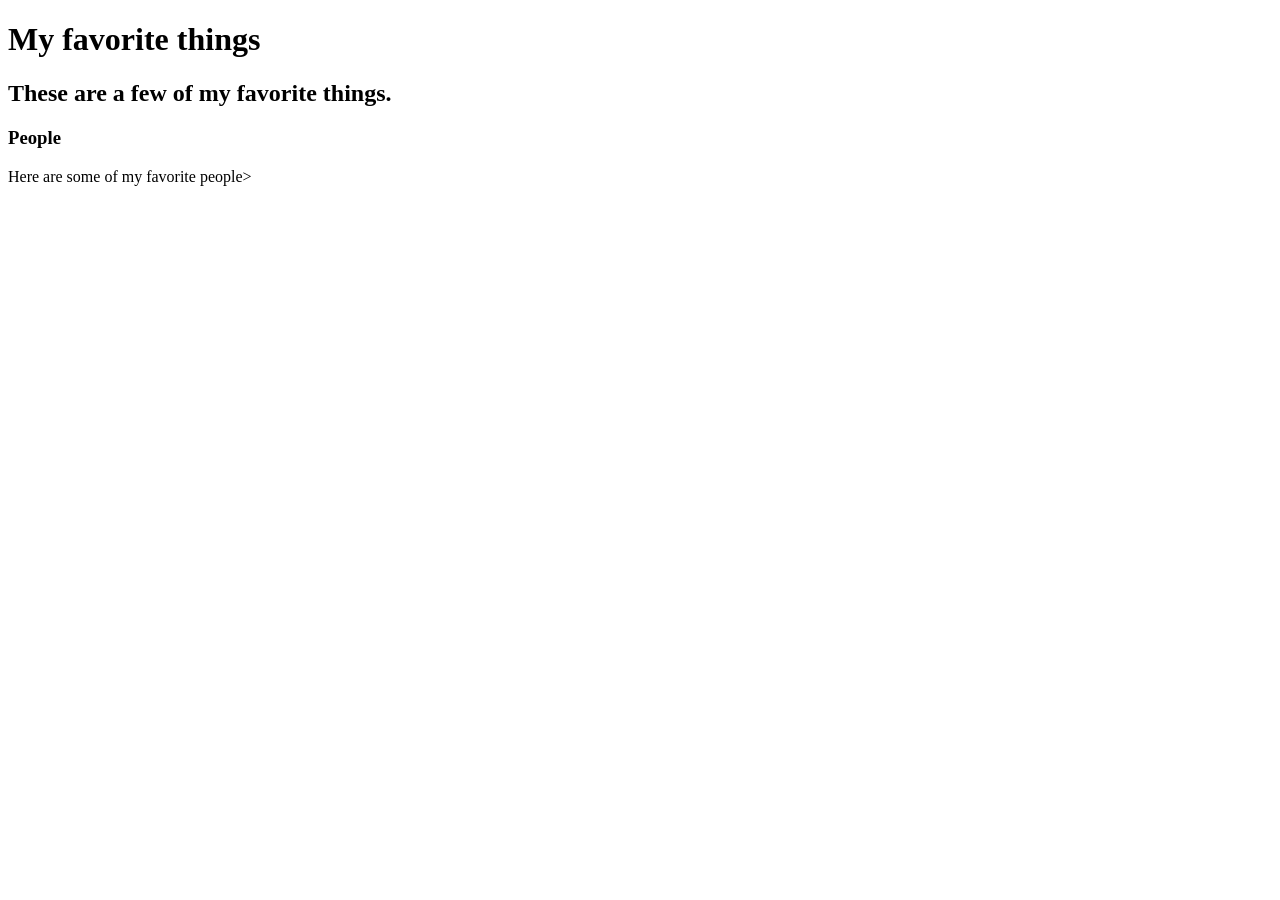
==== favorite-things.html @ 18c1bb2e "Listing some of my favorite people" ====
<!DOCTYPE html>
<html>
  <head>
    <title>Michael's favorite things</title>
  </head>
  <body>
    <h1>My favorite things</h1>
    <h2>These are a few of my favorite things.</h2>

    <h3>People</h3>
    <p>Here are some of my favorite people>
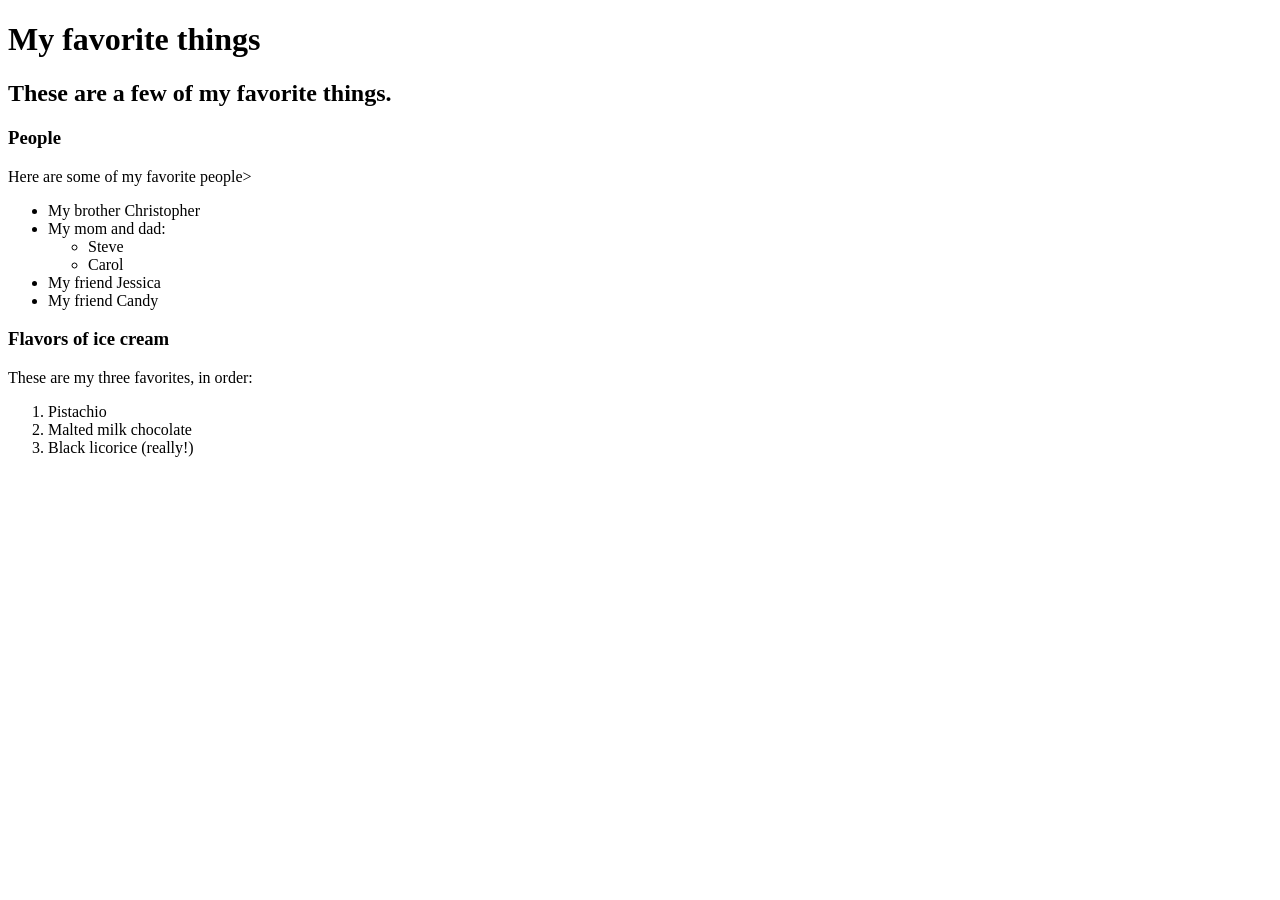
==== commit cb2fd506: "List of the 3 favorite flavors of icecream" ====
--- a/favorite-things.html
+++ b/favorite-things.html
@@ -9,5 +9,24 @@
 
     <h3>People</h3>
     <p>Here are some of my favorite people>
+    <ul>
+      <li>My brother Christopher</li>
+      <li>My mom and dad:
+        <ul>
+          <li>Steve</li>
+          <li>Carol</li>
+        </ul>
+      </li>
+      <li>My friend Jessica</li>
+      <li>My friend Candy</li>
+    </ul>
+
+    <h3>Flavors of ice cream</h3>
+    <p>These are my  three favorites, in order:</p>
+    <ol>
+      <li>Pistachio</li>
+      <li>Malted milk chocolate</li>
+      <li>Black licorice (really!)</li>
+    </ol>
 
     
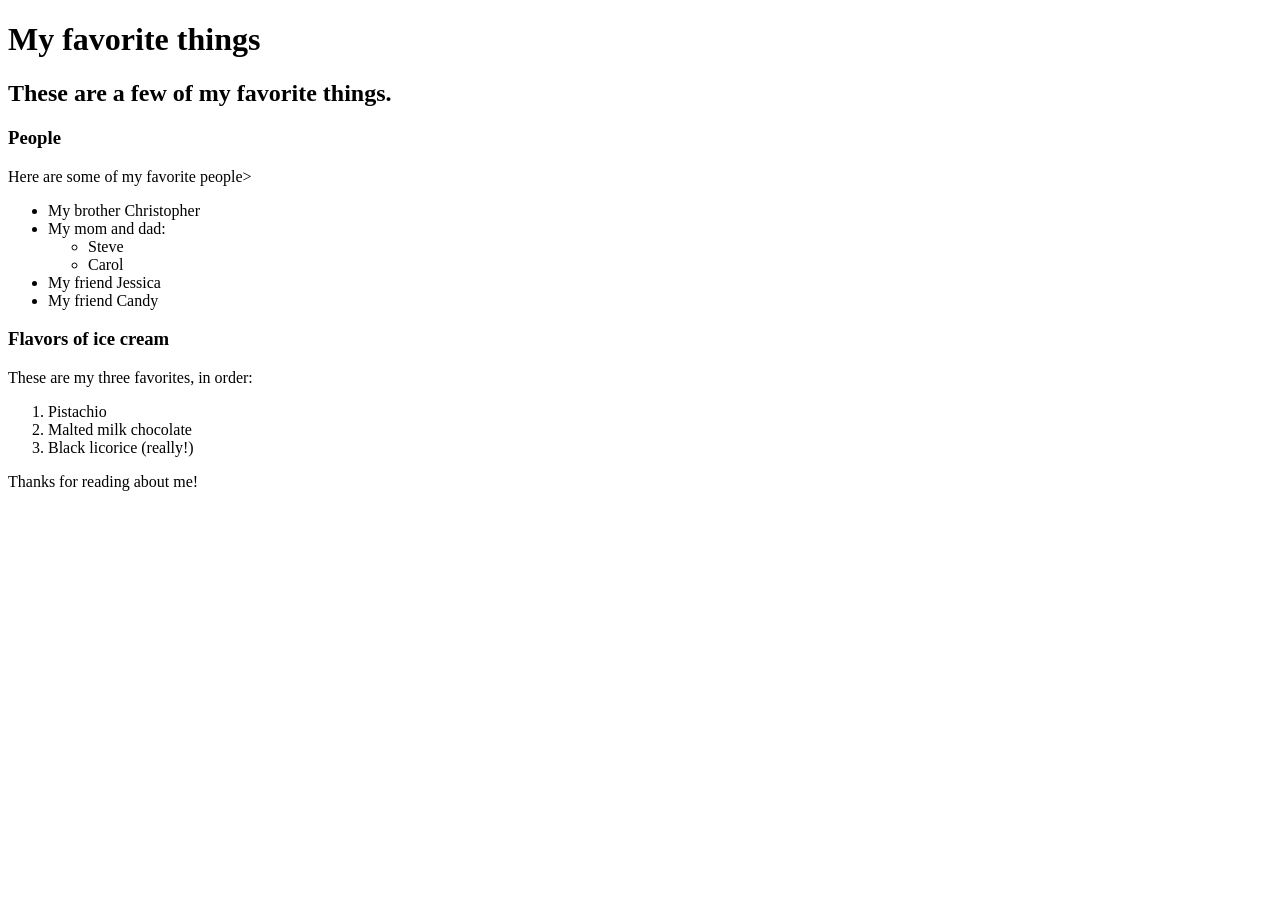
==== commit b8b88f4b: "In my-first-webpage alligned h3 with the other headings" ====
--- a/favorite-things.html
+++ b/favorite-things.html
@@ -29,4 +29,7 @@
       <li>Black licorice (really!)</li>
     </ol>
 
-    
+    <p>Thanks for reading about me!</p>
+
+  </body>
+</html>
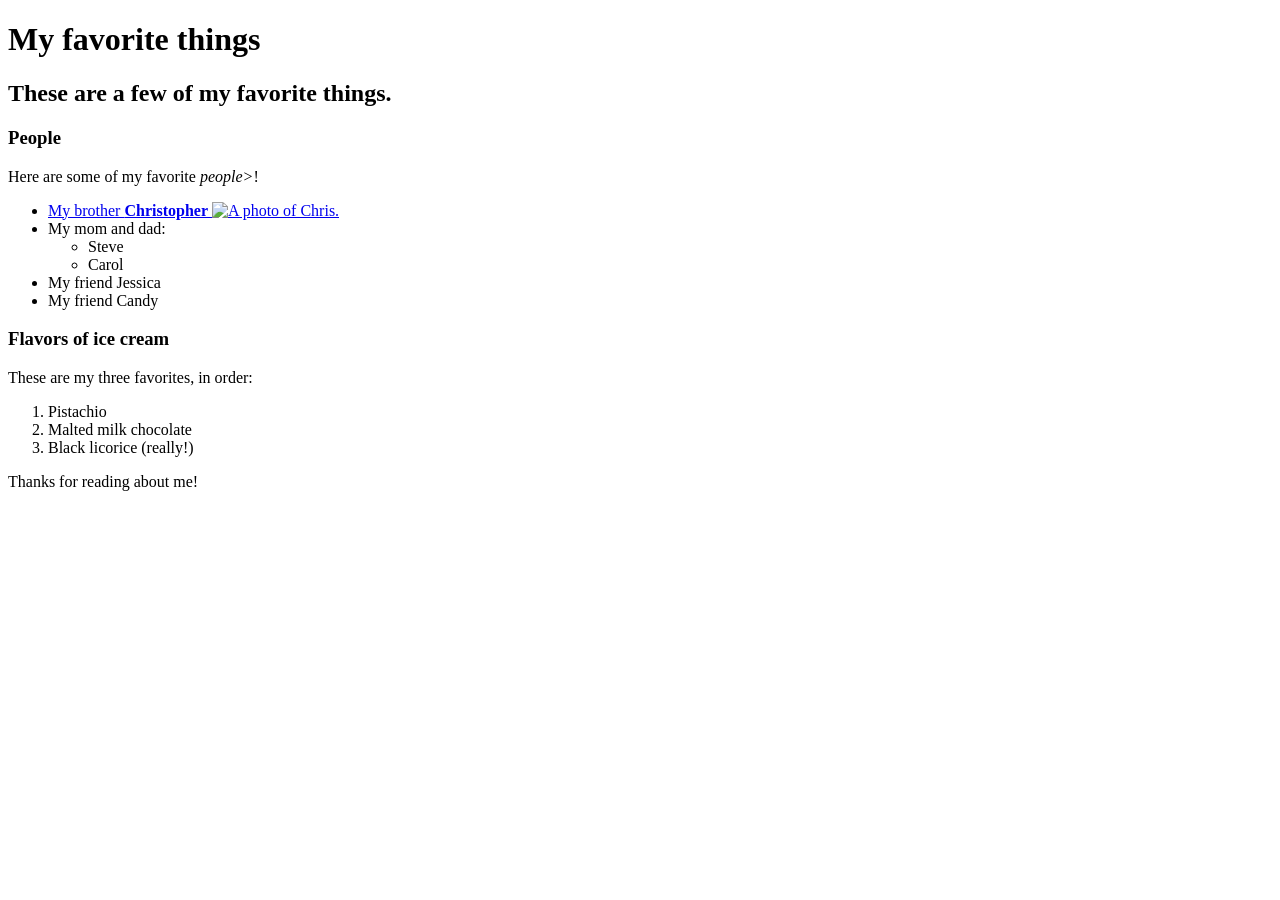
==== commit d4d71f1d: "Added bold font for the h3 tag and added an image of Christopher" ====
--- a/favorite-things.html
+++ b/favorite-things.html
@@ -8,9 +8,14 @@
     <h2>These are a few of my favorite things.</h2>
 
     <h3>People</h3>
-    <p>Here are some of my favorite people>
+    <p>Here are some of my favorite <em>people></em>!</p>
     <ul>
-      <li>My brother Christopher</li>
+      <li>
+        <a href="http://www.example.com/christopher.html">
+          My brother <strong> Christopher</strong>
+          <img src="img/christopher.jpeg" alt="A photo of Chris.">
+        </a>
+        </li>
       <li>My mom and dad:
         <ul>
           <li>Steve</li>
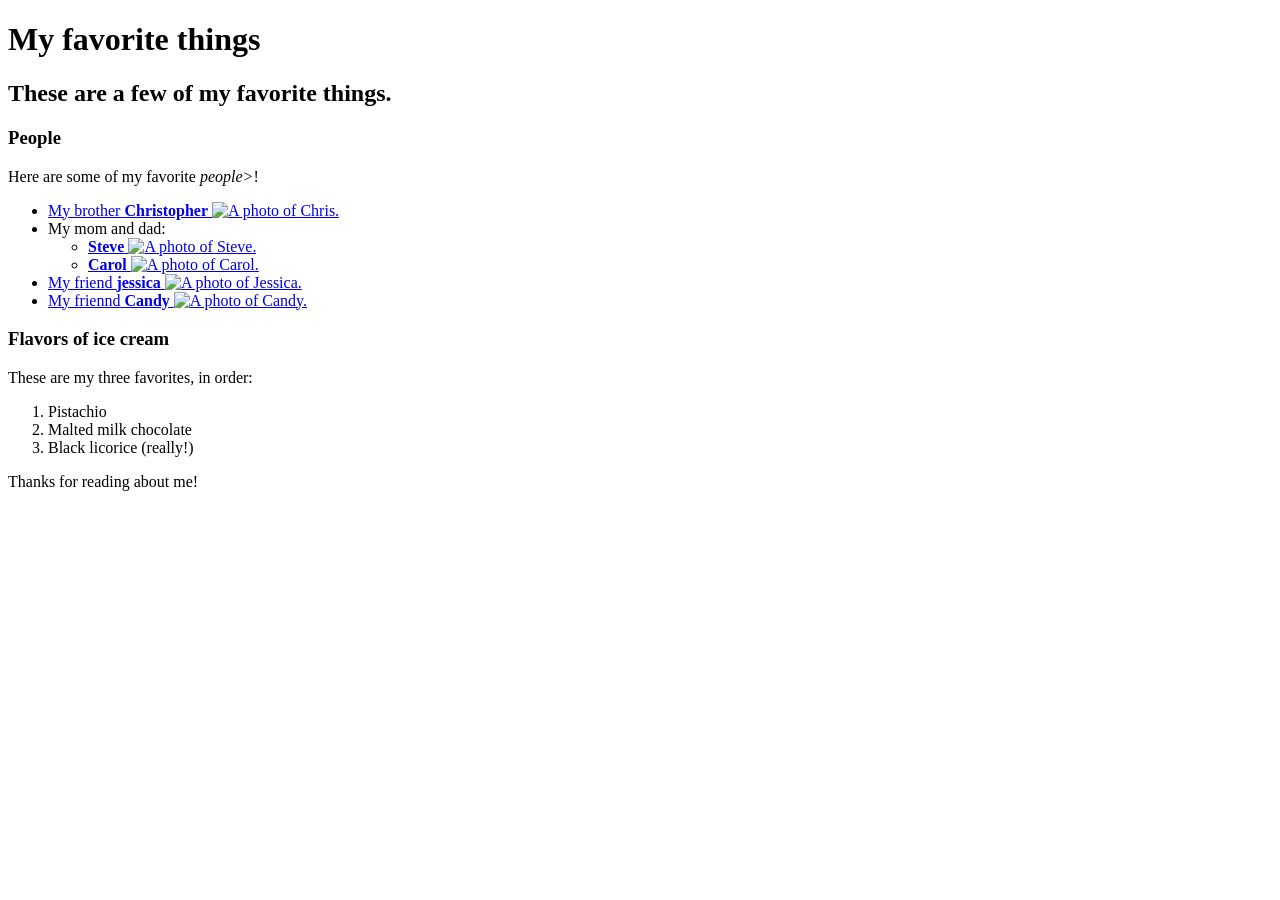
==== commit 9983fc6a: "Added bold storng font and images for the two friends Jesicca and Candy" ====
--- a/favorite-things.html
+++ b/favorite-things.html
@@ -18,13 +18,33 @@
         </li>
       <li>My mom and dad:
         <ul>
-          <li>Steve</li>
-          <li>Carol</li>
+          <li>
+            <a href="http://www.example.com/steve.html">
+              <strong>Steve</strong>
+              <img src="img/steve.jpeg" alt="A photo of Steve.">
+            </a>
+          </li>
+          <li>
+            <a href="http://www.example.com/carol.html">
+              <strong>Carol</strong>
+              <img src="img/carol.jpeg" alt="A photo of Carol.">
+            </a>
+          </li>
         </ul>
       </li>
-      <li>My friend Jessica</li>
-      <li>My friend Candy</li>
-    </ul>
+      <li>
+        <a href="http://www.example.com/candy.html">
+          My friend <strong>jessica</strong>
+          <img src="img/jessica.jpeg" alt="A photo of Jessica.">
+        </a>
+      </li>
+    <li>
+      <a href="http://www.example.com/candy.html">
+        My friennd <strong>Candy</strong>
+        <img src="img/candy.jpeg" alt="A photo of Candy.">
+      </a>
+    </li>
+  </ul>
 
     <h3>Flavors of ice cream</h3>
     <p>These are my  three favorites, in order:</p>
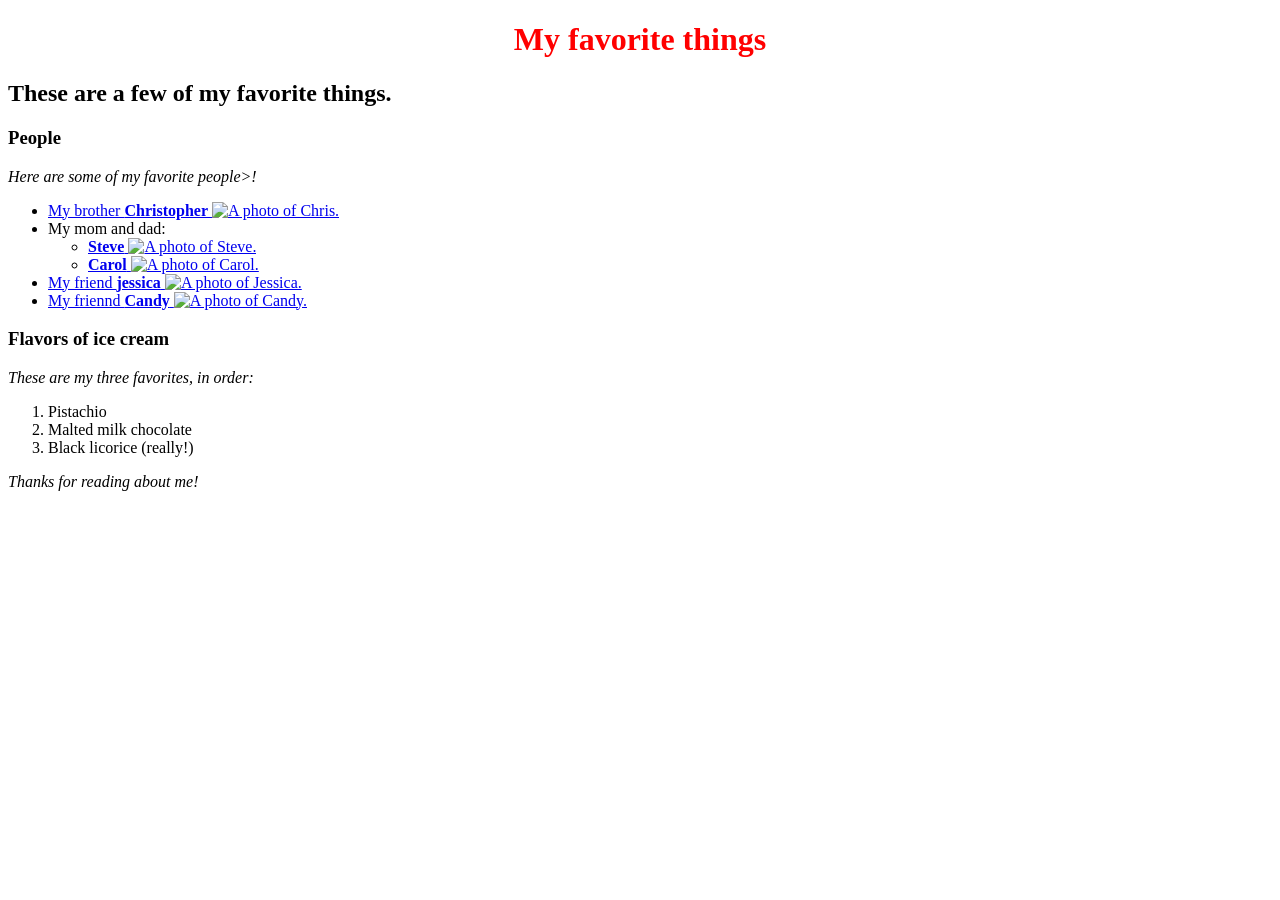
==== commit e1768aeb: "Aligned the header to the left side and hanged the font to italic using css" ====
--- a/favorite-things.html
+++ b/favorite-things.html
@@ -1,8 +1,10 @@
 <!DOCTYPE html>
 <html>
-  <head>
-    <title>Michael's favorite things</title>
-  </head>
+<head>
+  <link href="css/style.css" rel="stylesheet" type="text/css">
+  <title>Michael's favorite things</title>
+
+</head>
   <body>
     <h1>My favorite things</h1>
     <h2>These are a few of my favorite things.</h2>
--- a/css/style.css
+++ b/css/style.css
@@ -0,0 +1,8 @@
+h1 {
+  color:red;
+  text-align: center;
+}
+ p
+  {
+    font-style: italic;
+  }
